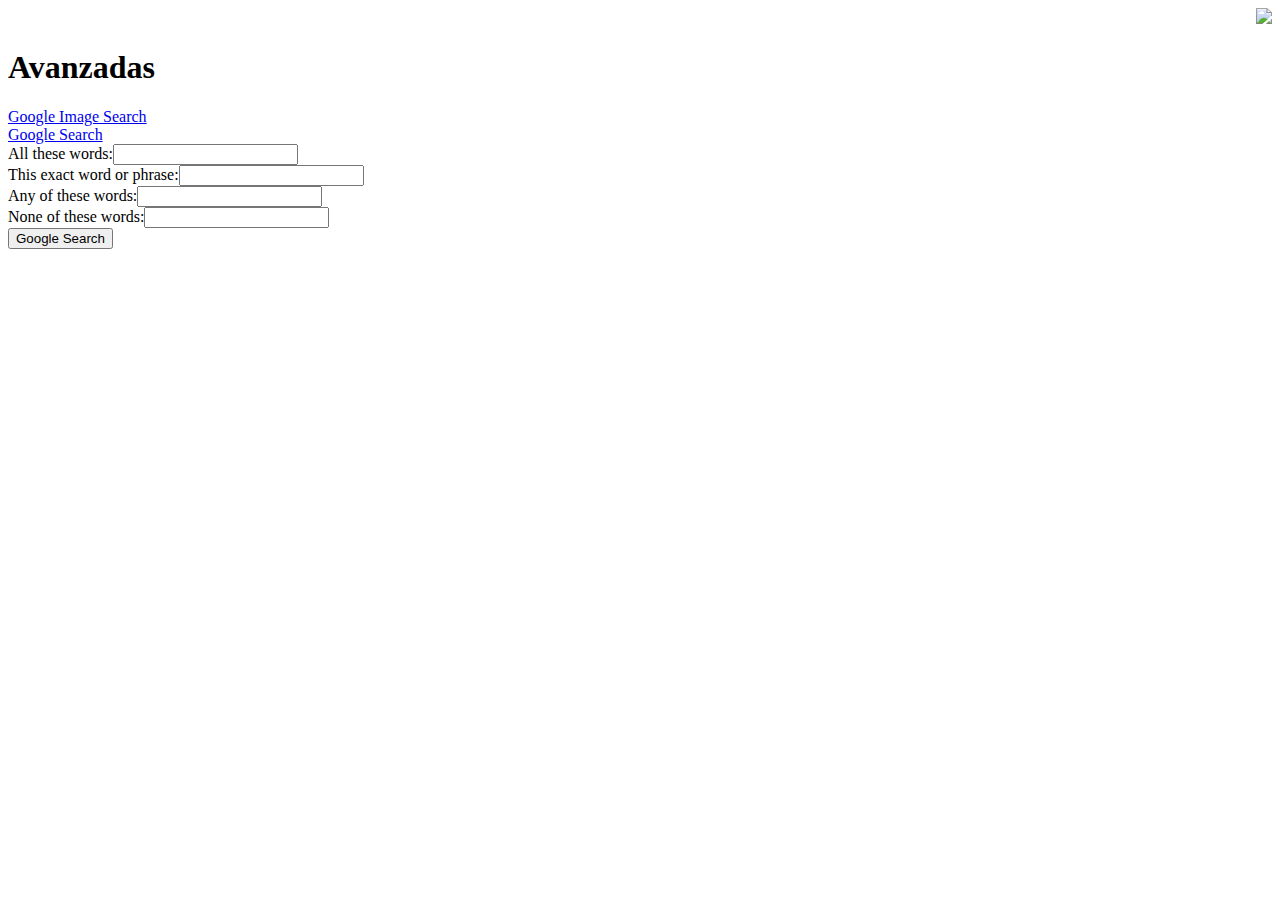
==== Project_0/ava.html @ 262d9174 "First commit of Project_0" ====
<!DOCTYPE html>
<html lang="en">
    <head>
        <title>Avanzadas</title>
            <link rel="stylesheet" href="style1.css">
    </head>
    <body>
    <div style="text-align: right;" >
        <img src=https://www.google.com/webhp?tab=ww>
    </div>
        <h1>Avanzadas</h1>
        <div class="link">
            <a href = "./img.html" >Google Image Search</a>
        </div>
        <div class="link"> 
            <a href = "./index.html" >Google Search</a>
        </div>
        <form action="https://www.google.com/search">
            <div>All these words:<input class = "text" type="text"  name="as_q"></div>
            <div>This exact word or phrase:<input class = "text" type="text"  name="as_epq"></div>
            <div>Any of these words:<input class = "text" type="text" name="as_oq"></div>
            <div>None of these words:<input class = "text" type="text"  name="as_eq"></div>

            <div><input class = "advance" type="submit" class = "input" value="Google Search"></div>
            <div><input type="hidden" name="hl" value = "es-US"></div>

        </form>
    </body>
</html>
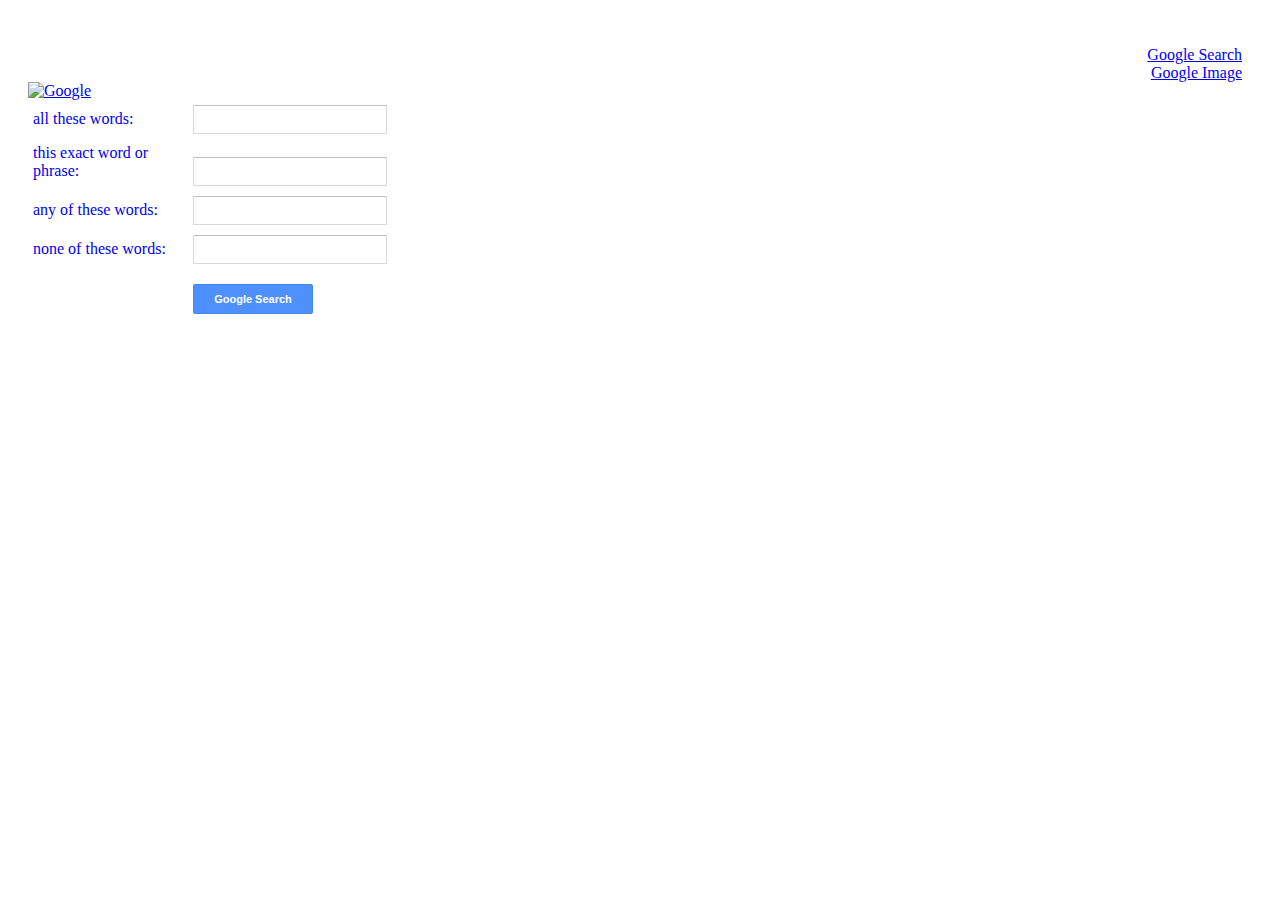
==== commit 64244443: "update code advance search" ====
--- a/Project_0/ava.html
+++ b/Project_0/ava.html
@@ -1,31 +1,27 @@
 <!DOCTYPE html>
 <html lang="en">
     <head>
-        <title>Avanzadas</title>
-            <link rel="stylesheet" href="style1.css">
+        <title>Google Search</title>
+        <link rel="stylesheet" href="style.css">
     </head>
     <body>
-    <div style="text-align: right;" >
-        <img src=https://www.google.com/webhp?tab=ww>
-    </div>
-        <h1>Avanzadas</h1>
-        <div class="link">
-            <a href = "./img.html" >Google Image Search</a>
+            <br/> 
+        <div style="color: rgba(0,0,0,.87); text-align: right; margin-right: 10px;">
+             <a  class="link" href = "./index.html" >Google Search</a>
         </div>
-        <div class="link"> 
-            <a href = "./index.html" >Google Search</a>
+        <div style="color: rgba(0,0,0,.87); text-align: right; margin-right: 10px">
+            <a class="link" href = "./img.html" >Google Image</a>
         </div>
-        <form action="https://www.google.com/search">
-            <div>All these words:<input class = "text" type="text"  name="as_q"></div>
-            <div>This exact word or phrase:<input class = "text" type="text"  name="as_epq"></div>
-            <div>Any of these words:<input class = "text" type="text" name="as_oq"></div>
-            <div>None of these words:<input class = "text" type="text"  name="as_eq"></div>
+        
+        <a aria-label="Go to Google Home" href="./index.html" title="Go to Google Home">
+        <img alt="Google" width = "90" src="https://www.google.com/images/branding/googlelogo/1x/googlelogo_color_272x92dp.png"</a>
 
-            <div><input class = "advance" type="submit" class = "input" value="Google Search"></div>
-            <div><input type="hidden" name="hl" value = "es-US"></div>
-
+        <form action= "https://www.google.com/search">
+            <div class="table"><div><label>all these words:</label></div><div><input class = "textadv" type="text" name="as_q"></div></div>
+            <div class="table"><div><label>this exact word or phrase:</label></div><div><input class = "textadv" type="text" name="as_epq"></div></div>
+            <div class="table"><div><label>any of these words:</label></div><div><input class = "textadv" type="text" name="as_oq"></div></div>
+            <div class="table"><div><label>none of these words:</label></div><div><input class = "textadv" type="text" name="as_eq"></div></div>
+            <div class="table"><div></div><div><input class = "adv" type="submit" value="Google Search"></div></div>
         </form>
     </body>
 </html>
-
-
--- a/Project_0/style.css
+++ b/Project_0/style.css
@@ -0,0 +1,102 @@
+body 
+{
+  padding: 20px;
+  background-color: #fffff;
+  height: 300px;    
+}
+.buscar
+{
+    text-align: center;
+
+}
+.table div
+{
+    flex: left;
+    display: inline-block;
+    width: 150px;
+    margin: 5px;
+}
+.input
+{
+    background-color:transparent;
+    border:1px solid #dfe1e5;
+    margin: 11px 4px;
+    padding: 0 16px;
+    color:rgba(0,0,0,.87);
+    outline:none;    
+    width: 443px;
+    margin: 0 auto;
+    height:34px;
+    font-size:16px;
+    border-radius: 24px;
+}
+.input:hover
+{
+    box-shadow: rgba(100, 100, 111, 0.2) 0px 1px 5px 0px;
+}
+.send
+{
+    background-color: #f8f9fa;
+    border: 1px solid #f8f9fa;
+    border-radius: 4px;
+    color: #3c4043;
+    font-family: Roboto,arial,sans-serif;
+    font-size: 14px;
+    margin: 11px 4px;
+    padding: 0 16px;
+    line-height: 27px;
+    height: 36px;
+    min-width: 54px;
+    text-align: center;
+}
+.send:hover
+{
+    border: 1px solid #dadce0; 
+    color:#202124;  
+    box-shadow:0 1px 1px rgba(0,0,0,.16);
+}
+.send:active
+{
+    border: 1px solid #4286f4;  
+    color:#202124;
+    height: 36px;
+}
+.adv
+{
+    box-shadow: none;
+    background-color: #4d90fe;
+    border: 1px solid #4787ed;
+    color: #fff;
+    border-radius: 2px;
+    font-size: 11px;
+    font-weight: bold;
+    text-align: center;
+    padding: 0 12px;
+    float: left;
+    margin: 10px 0;
+    height: 30px;
+    min-width: 120px;
+}
+.adv:hover
+{
+    background-image: -webkit-linear-gradient(top,#4d90fe,#4787ed);
+    border: 1px solid #3079ed;
+    font-weight: bold;
+}
+.textadv
+{
+    border-radius:1px;
+    border:1px solid #d9d9d9;
+    border-top:1px solid #c0c0c0;
+    font-size:13px;
+    height:25px;
+    padding:1px 8px
+
+}
+.textadv:focus
+{
+    box-shadow:inset 0 1px 2px rgba(0,0,0,.3);
+    border:1px solid #4d90fe;
+    outline:none
+}
+
